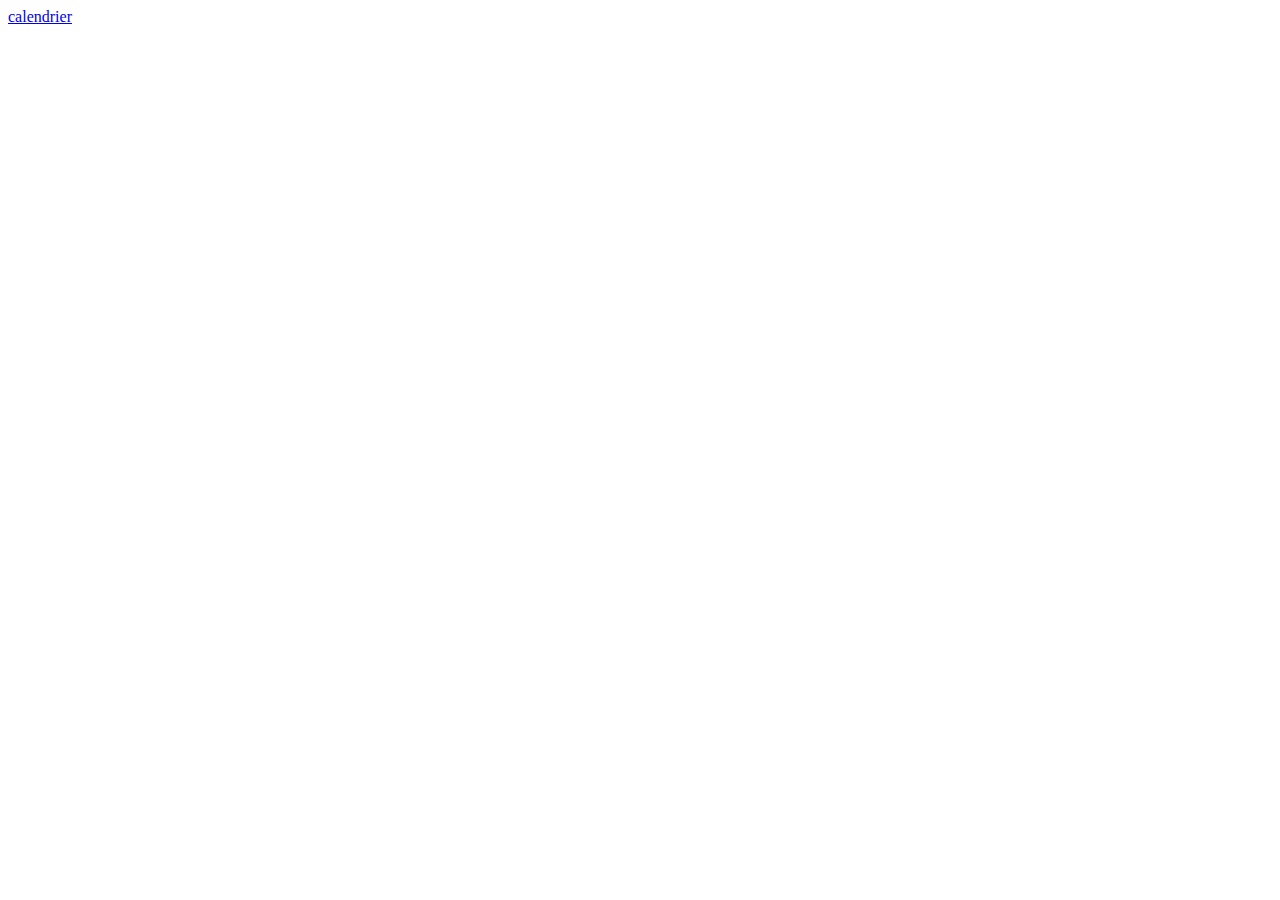
==== index.html @ 45c7ff63 "Add mini-calendar link to index.html" ====
<!DOCTYPE html>
<html lang="en">
<head>
    <meta charset="UTF-8">
    <meta name="viewport" content="width=device-width, initial-scale=1.0">
    <title>Document</title>
</head>
<body>
    <a href="mini-calendar/index.html">calendrier</a>
</body>
</html>
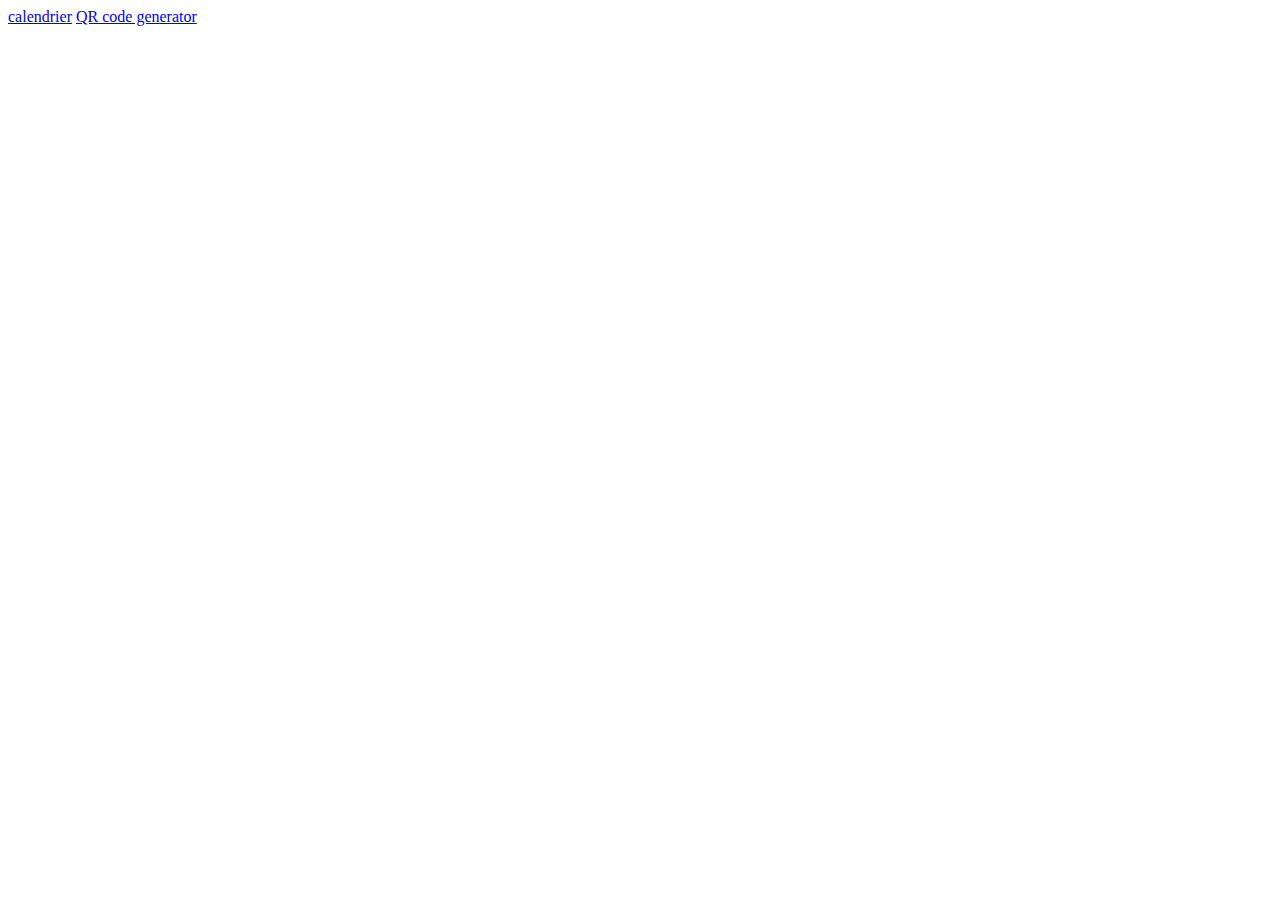
==== commit 038ed7b0: "Added QR code generator link to index.html" ====
--- a/index.html
+++ b/index.html
@@ -6,6 +6,7 @@
     <title>Document</title>
 </head>
 <body>
-    <a href="mini-calendar/index.html">calendrier</a>
+    <a href="mini-calendar/index.html" target="_blank">calendrier</a>
+    <a href="Qrcode-Generator/index.html" target="_blank">QR code generator</a>
 </body>
 </html>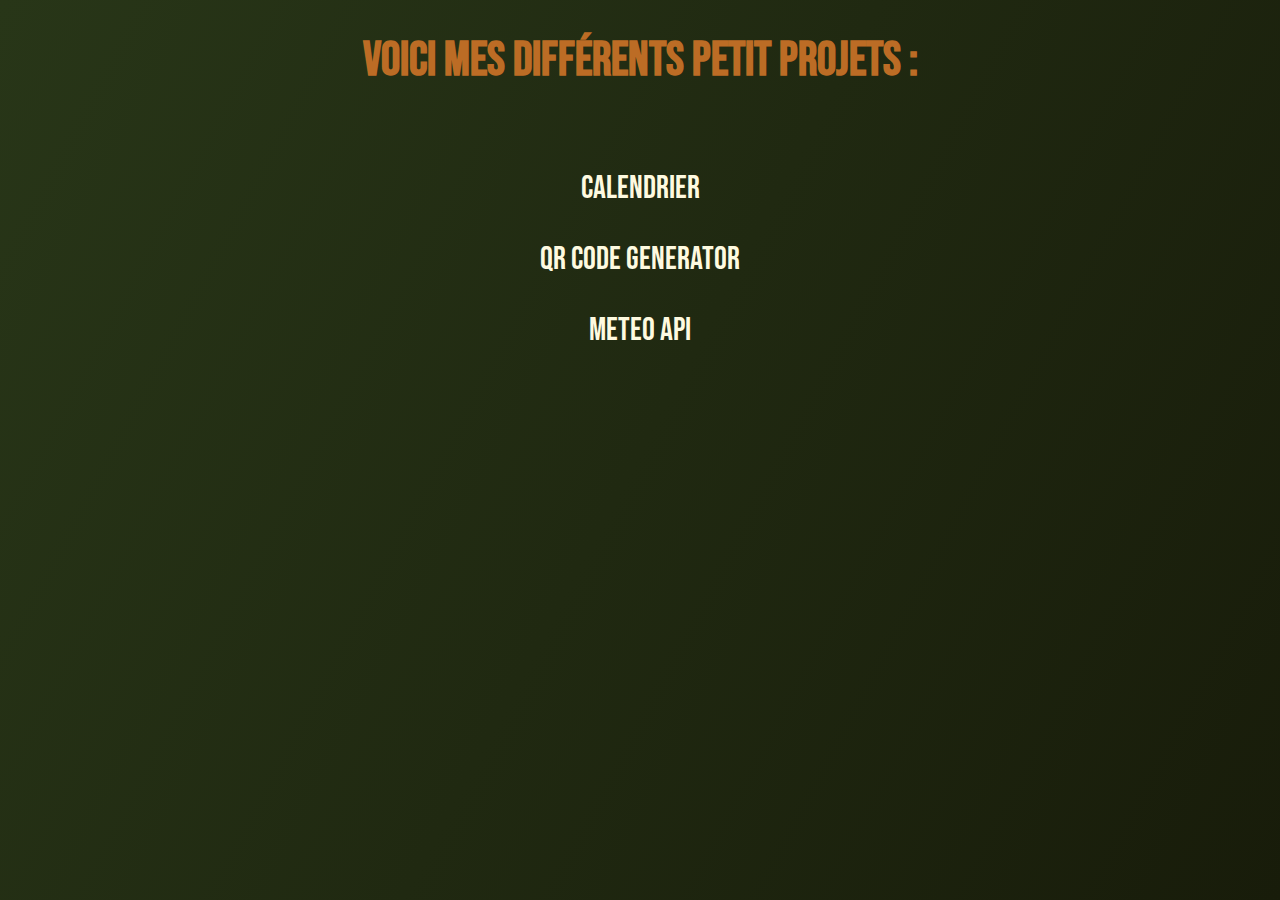
==== commit 3a6e5fb8: "🎨 Update index.html with new project links" ====
--- a/index.html
+++ b/index.html
@@ -1,12 +1,19 @@
 <!DOCTYPE html>
 <html lang="en">
-<head>
-    <meta charset="UTF-8">
-    <meta name="viewport" content="width=device-width, initial-scale=1.0">
-    <title>Document</title>
-</head>
-<body>
-    <a href="mini-calendar/index.html" target="_blank">calendrier</a>
-    <a href="Qrcode-Generator/index.html" target="_blank">QR code generator</a>
-</body>
-</html>+  <head>
+    <meta charset="UTF-8" />
+    <meta name="viewport" content="width=device-width, initial-scale=1.0" />
+    <title>Petit Projets</title>
+    <link rel="stylesheet" href="style.css" />
+  </head>
+  <body>
+    <h1>Voici mes différents petit projets :</h1>
+    <div class="allLink">
+      <a href="mini-calendar/index.html" target="_blank">calendrier</a>
+      <a href="qrcode-generator/index.html" target="_blank"
+        >QR code generator</a
+      >
+      <a href="meteo-api/index.html" target="_blank">Meteo API</a>
+    </div>
+  </body>
+</html>
--- a/style.css
+++ b/style.css
@@ -0,0 +1,51 @@
+@import url('https://fonts.googleapis.com/css2?family=Bebas+Neue&display=swap');
+
+* {
+  margin: 0;
+  padding: 0;
+  box-sizing: border-box;
+  font-family: Bebas neue, sans-serif;
+}
+
+:root {
+  --primary-color: #283618;
+  --secondary-color: #606c38;
+  --third-color: #fefae0;
+  --fourth-color: #dda15e;
+  --fifth-color: #bc6c25;
+}
+body {
+  min-height: 100vh;
+  background: rgb(40, 54, 24);
+  background: linear-gradient(
+    118deg,
+    rgba(40, 54, 24, 1) 0%,
+    rgba(24, 28, 10, 1) 100%
+  );
+}
+
+h1 {
+  font-size: 3rem;
+  font-weight: 600;
+  color: var(--fifth-color);
+  margin-bottom: 2rem;
+  text-align: center;
+  padding: 2rem;
+}
+a {
+  text-decoration: none;
+  color: var(--third-color);
+  font-size: 2rem;
+  padding: 1rem;
+}
+a:hover {
+  color: var(--fourth-color);
+  font-style: italic;
+}
+
+.allLink {
+  display: flex;
+  justify-content: center;
+  align-items: center;
+  flex-direction: column;
+}
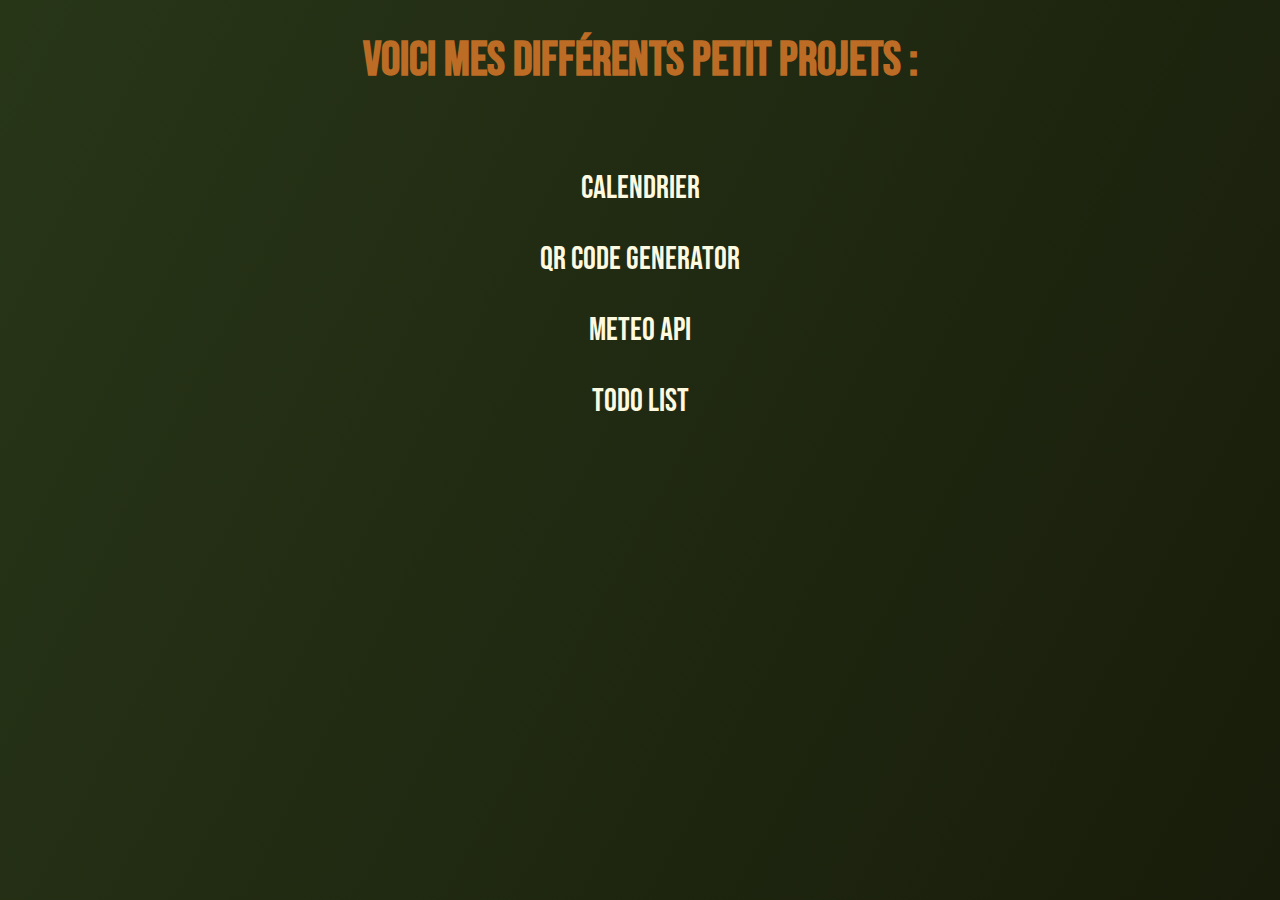
==== commit 9f984d61: "✨ Add todo-list feature" ====
--- a/index.html
+++ b/index.html
@@ -14,6 +14,7 @@
         >QR code generator</a
       >
       <a href="meteo-api/index.html" target="_blank">Meteo API</a>
+      <a href="todo-list/index.html" target="_blank">Todo list</a>
     </div>
   </body>
 </html>
